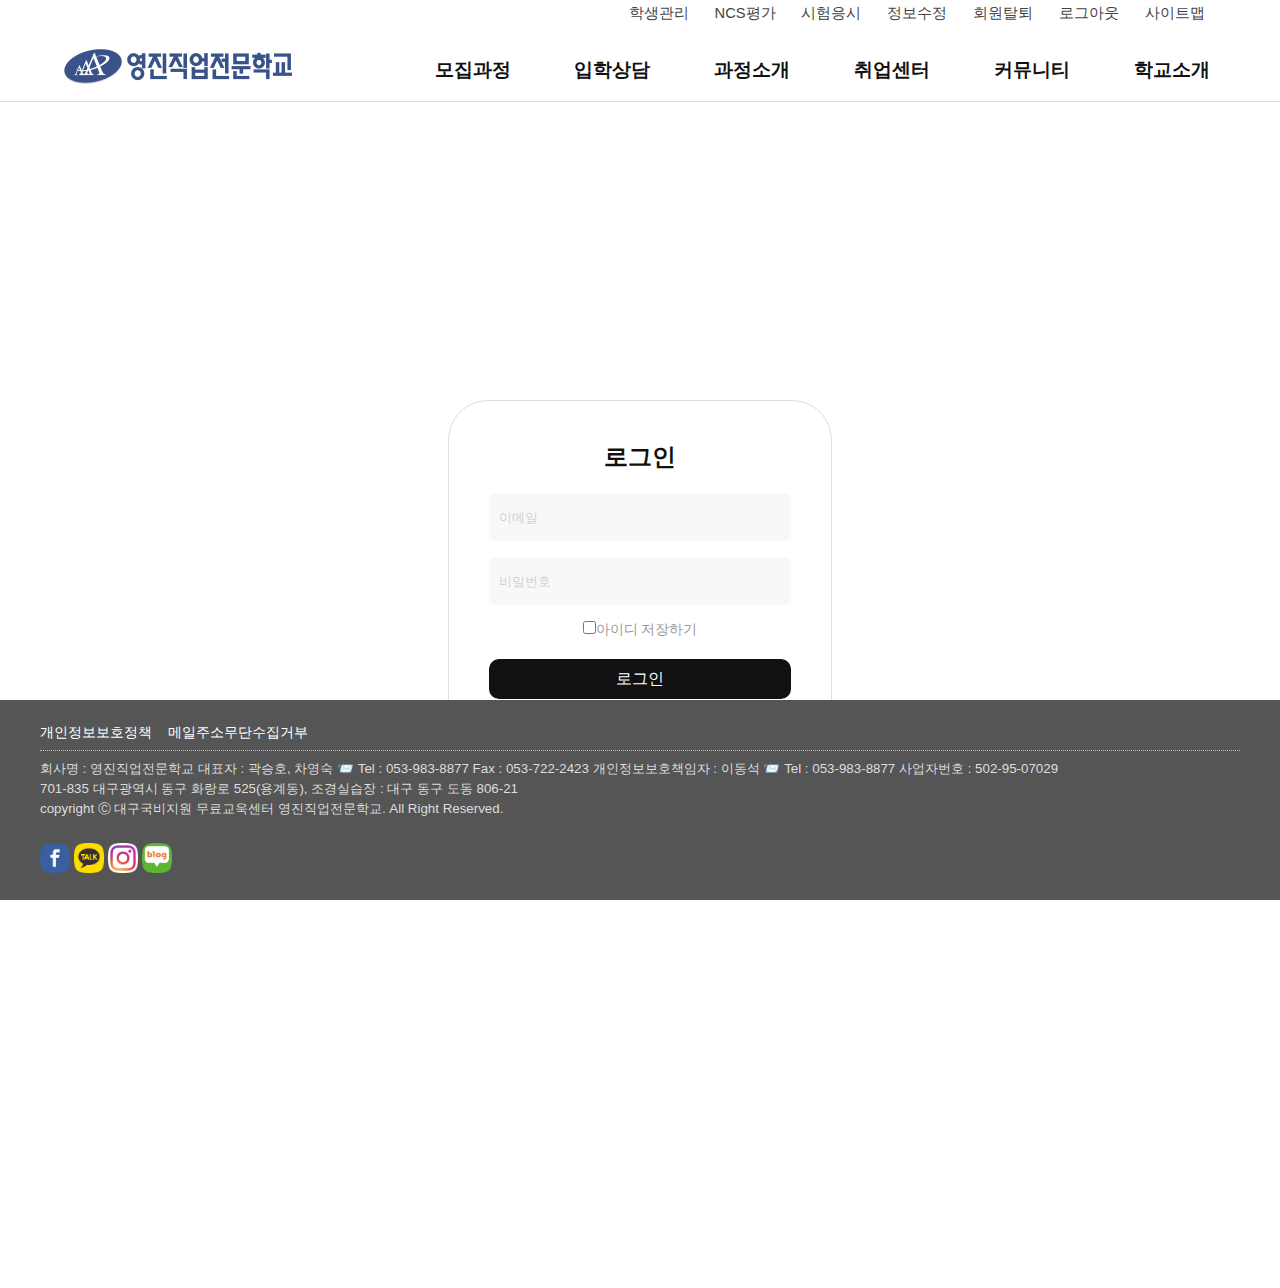
==== Loginform.html @ b8594d87 "Loginform Api" ====
<!DOCTYPE html>
<html lang="en">
  <head>
    <meta charset="UTF-8" />
    <meta http-equiv="X-UA-Compatible" content="IE=edge" />
    <meta name="viewport" content="width=device-width, initial-scale=1.0" />
    <link rel="stylesheet" href="css/style.css" />
    <link rel="stylesheet" href="css/Login_style.css" />
    <title>대구 국비지원 무료교육 영진직업전문학교</title>
    <script
      type="text/javascript"
      src="https://static.nid.naver.com/js/naverLogin_implicit-1.0.3.js"
      charset="utf-8"
    ></script>
    <script
      type="text/javascript"
      src="http://code.jquery.com/jquery-1.11.3.min.js"
    ></script>
  </head>
  <body>
    <header>
      <div id="header_top">
        <nav id="header_gnb">
          <ul>
            <li><a href="#">학생관리</a></li>
            <li><a href="#">NCS평가</a></li>
            <li><a href="#">시험응시</a></li>
            <li><a href="#">정보수정</a></li>
            <li><a href="#">회원탈퇴</a></li>
            <li><a href="#">로그아웃</a></li>
            <li><a href="#">사이트맵</a></li>
          </ul>
        </nav>
      </div>
      <div id="header_bottom">
        <div class="wrapper">
          <div id="toggle">
            <img
              src="./images/toggle.png"
              alt="영진직업전문학교 토글"
              width="40px"
            />
          </div>
          <div id="title">
            <a href="http://znqptkzp.dothome.co.kr/yjHompage/main.html"
              ><img
                src="./images/yj_log.png"
                alt="영진직업전문학교 로고"
                style="cursor: pointer"
            /></a>
          </div>
          <nav id="header_lnb">
            <ul>
              <li><a href="#">모집과정</a></li>
              <li><a href="#">입학상담</a></li>
              <li><a href="#">과정소개</a></li>
              <li><a href="#">취업센터</a></li>
              <li><a href="#">커뮤니티</a></li>
              <li><a href="./sub.html">학교소개</a></li>
            </ul>
          </nav>
          <div id="phone">
            <img src="./images/main_tel.png" alt="전화 이미지" width="40px" />
          </div>
        </div>
      </div>
    </header>
    <main>
      <div class="login-wrapper">
        <h2>로그인</h2>
        <form method="post" action="서버의url" id="login-form">
          <input type="text" name="userName" placeholder="이메일" />
          <input type="password" name="userPassword" placeholder="비밀번호" />
          <label for="remember-check">
            <input type="checkbox" id="remember-check" />아이디 저장하기
          </label>
          <a href="index.html">
            <input type="button" value="로그인" />
          </a>
          <a href="javascript:kakaoLogin();" id="kakaobtn"
            ><img src="./images/kakao_login.png" width="300px"
          /></a>
          <div id="naver_id_login"></div>
        </form>
      </div>
    </main>
    <footer>
      <div class="wrapper">
        <div id="footerBigText">
          <ul>
            <li><a href="#">개인정보보호정책</a></li>
            <li><a href="#">메일주소무단수집거부</a></li>
          </ul>
        </div>
        <div id="footerSmallText">
          <p>
            회사명 : 영진직업전문학교 대표자 : 곽승호, 차영숙 📨 Tel :
            053-983-8877 Fax : 053-722-2423 개인정보보호책임자 : 이동석 📨 Tel :
            053-983-8877 사업자번호 : 502-95-07029
          </p>
          <p>
            701-835 대구광역시 동구 화랑로 525(용계동), 조경실습장 : 대구 동구
            도동 806-21
          </p>
          <p>
            copyright Ⓒ 대구국비지원 무료교욱센터 영진직업전문학교. All Right
            Reserved.
          </p>
        </div>
        <div id="footerSns">
          <img src="./images/footer_sns01.png" alt="" width="30px" />
          <img src="./images/footer_sns02.png" alt="" width="30px" />
          <img src="./images/footer_sns03.png" alt="" width="30px" />
          <img src="./images/footer_sns04.png" alt="" width="30px" />
        </div>
      </div>
    </footer>

    <script src="js/script.js"></script>
    <script src="https://developers.kakao.com/sdk/js/kakao.js"></script>
    <script>
      //JavaScript 키 : 56d51771a4a9d45bce2747686afe4f96
      window.Kakao.init("2975eed1ac3f6c9af2d1ec5ba7a1b85b"); // API Key 입력

      function kakaoLogin() {
        // 함수 선언
        window.Kakao.Auth.login({
          // 카카오 연동 로그인을 위한 인증, 로그인 될 때 실행됨
          scope: "profile_nickname, account_email, gender", // 가져올 카카오 로그인 정보 중 동의항목 ID 설정
          success: function (authobj) {
            console.log(authobj); // 받아온 오브젝트 데이터를 콘솔로 출력해보기
            window.Kakao.API.request({
              // 로그인 된 상태에서 유저의 로그인 정보(이메일, 닉네임 등) 값을 요청해서 받아오기
              url: "/v2/user/me", //로그인 한 사용자의 정보가 있는 url 지정
              success: (res) => {
                const kakao_account = res.kakao_account; // account 정보 가져오기
                console.log(kakao_account);
              },
            });
          },
        });
      }
    </script>
    <script type="text/javascript">
      var naver_id_login = new naver_id_login(
        "Lkqxbn6PcPAVUdVPSrmu",
        "http://znqptkzp.dothome.co.kr/yjHompage/naver_callback.html"
      );
      var state = naver_id_login.getUniqState();
      naver_id_login.setButton("white", 2, 40);
      naver_id_login.setDomain(
        "http://znqptkzp.dothome.co.kr/yjHompage/Loginform.html"
      );
      naver_id_login.setState(state);
      naver_id_login.setPopup();
      naver_id_login.init_naver_id_login();
    </script>
  </body>
</html>
---- css/style.css ----
/* 초기화 */
* {
  margin: 0;
  padding: 0;
  box-sizing: border-box;
}
li {
  list-style: none;
  display: inline-block;
}
a {
  text-decoration: none;
}
/* 공통 부분 */
.wrapper {
  max-width: 1200px;
  margin: 0 auto;
}
/* 헤더 */
header {
  width: 100vw;
  background: white;
  border-bottom: #eee;
  padding-bottom: 8px;
  position: fixed;
  z-index: 9;
  border-bottom: 1px solid #ddd;
}

header #header_top #header_gnb ul {
  /* border: 1px solid black; */
  /* width: 500px; */
  text-align: right;
  padding-right: 5%;
}
header #header_top #header_gnb ul li {
  padding: 4px 11px;
}
header #header_top #header_gnb ul li a {
  color: #444;
  font-size: 11pt;
}

header #header_bottom {
  /* border: 1px solid black; */
  padding-top: 20px;
}
header #header_bottom .wrapper {
  display: flex;
  justify-content: space-between;
}
/* header #header_bottom #title {
    border: 1px solid black;
  }
  header #header_bottom #header_lnb {
    border: 1px solid black;
  } */
header #header_bottom #header_lnb ul li {
  padding: 10px 30px;
}
header #header_bottom #header_lnb ul li a {
  color: #111;
  font-size: 14pt;
  font-weight: bold;
}
header #header_bottom #toggle {
  display: none;
}
header #header_bottom #phone {
  display: none;
}

/* 콘텐츠 */
#contents {
  background: #ddd;
  padding-top: 93px;
}

#contents #mainimage_wrapper {
  display: flex;
  justify-content: center;
  width: 100%;
  background: black;
}
/* 탭메뉴 */
/* 첫번째 탭 _ 모집중인 과정 */
#contents #class_wrapper #class_tab {
  padding: 20px 0;
}
#contents #class_wrapper .wrapper input {
  display: none;
}

#contents #class_wrapper .wrapper input ~ div {
  display: none;
}

#contents
  #class_wrapper
  .wrapper
  input:nth-of-type(1):checked
  ~ div:nth-of-type(1) {
  display: block;
}
#contents
  #class_wrapper
  .wrapper
  input:nth-of-type(2):checked
  ~ div:nth-of-type(2) {
  display: block;
}
#contents
  #class_wrapper
  .wrapper
  input:nth-of-type(3):checked
  ~ div:nth-of-type(3) {
  display: block;
}
#contents
  #class_wrapper
  .wrapper
  input:nth-of-type(4):checked
  ~ div:nth-of-type(4) {
  display: block;
}
#contents
  #class_wrapper
  .wrapper
  input:nth-of-type(5):checked
  ~ div:nth-of-type(5) {
  display: block;
}
#contents
  #class_wrapper
  .wrapper
  input:nth-of-type(6):checked
  ~ div:nth-of-type(6) {
  display: block;
}

/* 탭모양 구성 */
#class_tab {
  text-align: center;
}
#class_tab section {
  overflow: hidden;
}
#class_tab section label {
  /* 크기 및 글자 위치 지정 */
  display: block;
  float: left;
  width: 200px;
  height: 50px;
  border: 1px solid gray;
  background: white;
  text-align: center;
  line-height: 50px;
  color: #555;
  font-weight: bold;
}
#class_tab input:nth-child(1):checked ~ section label:nth-child(1) {
  border-bottom: 3px solid #0d5fb6;
  color: #0d5fb6;
}
#class_tab input:nth-child(2):checked ~ section label:nth-child(2) {
  border-bottom: 3px solid #0d5fb6;
  color: #0d5fb6;
}
#class_tab input:nth-child(3):checked ~ section label:nth-child(3) {
  border-bottom: 3px solid #0d5fb6;
  color: #0d5fb6;
}
#class_tab input:nth-child(4):checked ~ section label:nth-child(4) {
  border-bottom: 3px solid #0d5fb6;
  color: #0d5fb6;
}
#class_tab input:nth-child(5):checked ~ section label:nth-child(5) {
  border-bottom: 3px solid #0d5fb6;
  color: #0d5fb6;
}
#class_tab input:nth-child(6):checked ~ section label:nth-child(6) {
  border-bottom: 3px solid #0d5fb6;
  color: #0d5fb6;
}
#class_tab .class_tab_item {
  text-align: center;
}
#class_tab .class_tab_item img {
  width: 24.6%;
}

#contents #edu_wrapper {
  background: white;
}
#contents #edu_wrapper .wrapper input {
  display: none;
}
#contents #edu_wrapper .wrapper input ~ div {
  display: none;
}
#contents
  #edu_wrapper
  .wrapper
  input:nth-of-type(1):checked
  ~ div:nth-of-type(1) {
  display: block;
}
#contents
  #edu_wrapper
  .wrapper
  input:nth-of-type(2):checked
  ~ div:nth-of-type(2) {
  display: block;
}

#contents #edu_wrapper #class_tab {
  padding: 20px 0;
}
#contents #edu_wrapper #class_tab section label {
  /* 크기 및 글자 위치 지정 */
  display: block;
  float: left;
  width: 600px;
  height: 50px;
  border: 1px solid gray;
  background: white;
  text-align: center;
  line-height: 50px;
  color: #555;
  font-weight: bold;
  margin-bottom: 30px;
}
#contents
  #edu_wrapper
  #class_tab
  input:nth-child(1):checked
  ~ section
  label:nth-child(1) {
  border-bottom: 3px solid #0d5fb6;
  color: #0d5fb6;
}
#contents
  #edu_wrapper
  #class_tab
  input:nth-child(2):checked
  ~ section
  label:nth-child(2) {
  border-bottom: 3px solid #0d5fb6;
  color: #0d5fb6;
}
/* 푸터 */
footer {
  background: #555;
  color: #ddd;
  padding-top: 24px;
}
#footerBigText {
  padding-bottom: 8px;
  border-bottom: 1px dotted #bbb;
  margin-bottom: 8px;
}
#footerBigText ul li {
  margin-right: 12px;
}
#footerSmallText {
  font-size: 10pt;
  line-height: 1.5;
}
footer a {
  color: white;
}
#footerSns {
  padding: 24px 0;
}
---- css/Login_style.css ----
* {
  padding: 0;
  margin: 0;
  border: none;
}
body {
  font-size: 14px;
  font-family: "Roboto", sans-serif;
}
main {
  height: 100%;
  padding: 400px 0;
  display: flex;
  justify-content: center;
  align-items: center;
}
footer {
  position: fixed;
  width: 100%;
  bottom: 0;
  margin-top: 100px;
}
.login-wrapper {
  width: 30%;
  height: 100%;
  padding: 40px;
  border: 1px solid #ddd;
  border-radius: 40px;
  box-sizing: border-box;
  text-align: center;
}

.login-wrapper > h2 {
  font-size: 24px;
  color: #111;
  margin-bottom: 20px;
}
#login-form > input {
  width: 100%;
  height: 48px;
  padding: 0 10px;
  box-sizing: border-box;
  margin-bottom: 16px;
  border-radius: 6px;
  background-color: #f8f8f8;
}
#login-form > input::placeholder {
  color: #d2d2d2;
}
#login-form input[type="button"] {
  color: #fff;
  width: 100%;
  height: 40px;
  border-radius: 10px;
  font-size: 16px;
  background-color: #111;
  margin: 20px 0;
}
#login-form > input[type="checkbox"] {
  display: none;
}
#login-form > label {
  color: #999999;
}
#naver_id_login {
  width: 100%;
  height: 60px;
  border: 1px solid black;
  border-radius: 5px;
  background-image: url("../images/naverbtn/btnD_완성형.png");
  background-size: cover;
  background-position: center;
}
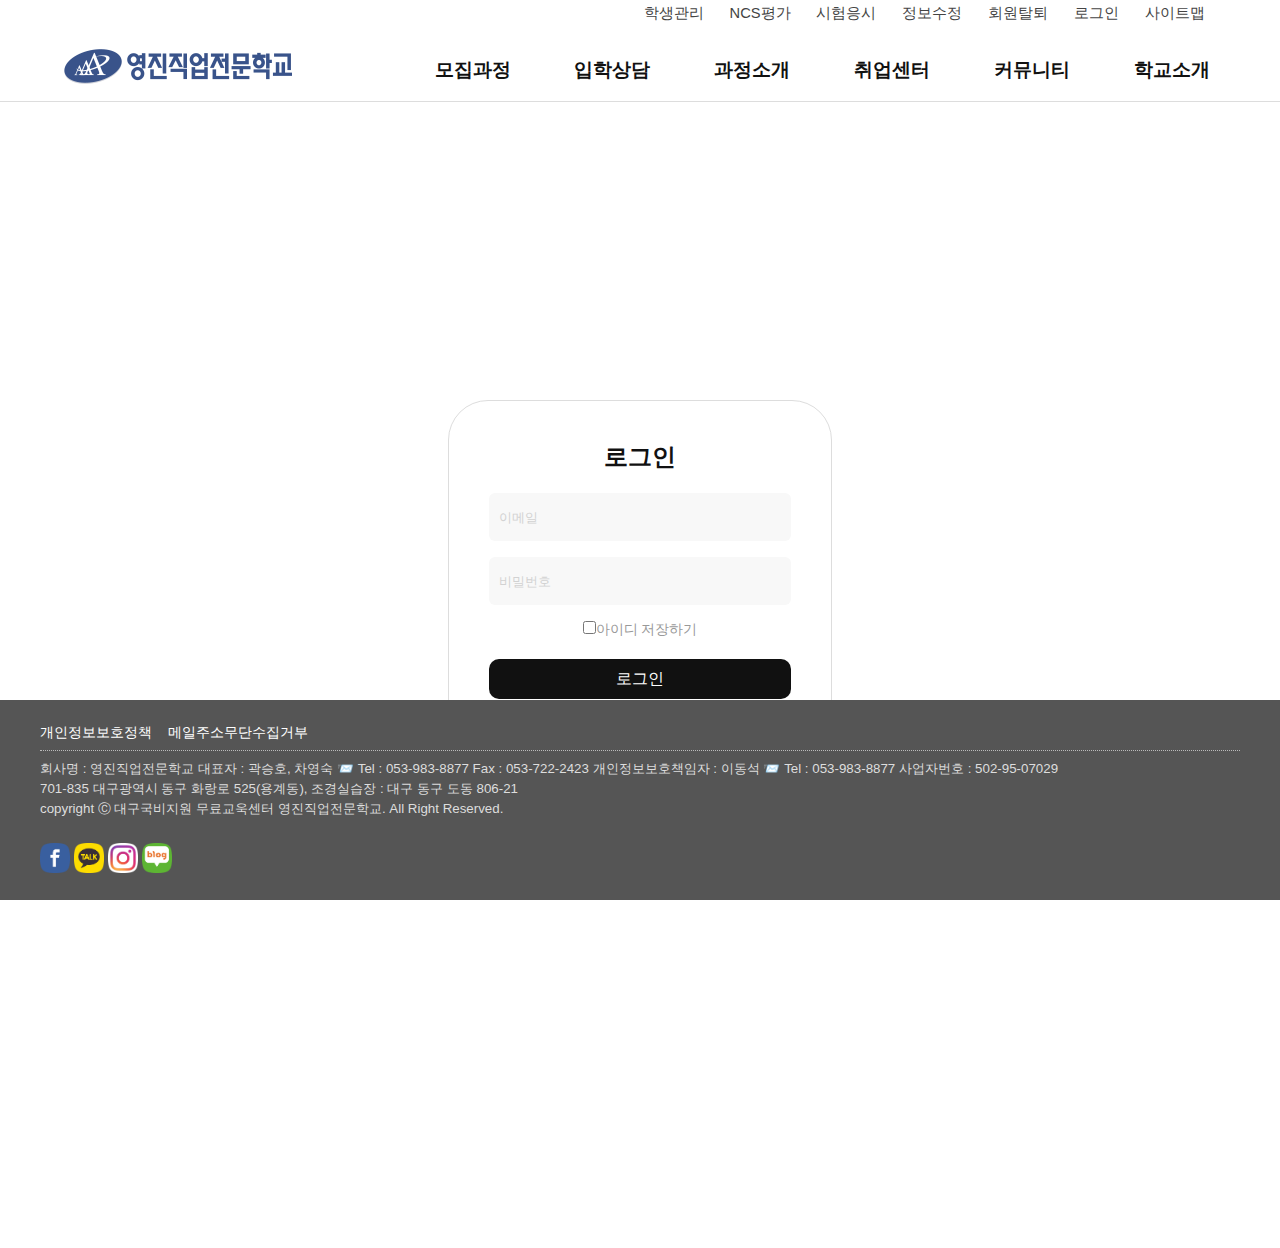
==== commit d29b203a: "update" ====
--- a/Loginform.html
+++ b/Loginform.html
@@ -27,7 +27,7 @@
             <li><a href="#">시험응시</a></li>
             <li><a href="#">정보수정</a></li>
             <li><a href="#">회원탈퇴</a></li>
-            <li><a href="#">로그아웃</a></li>
+            <li><a href="#">로그인</a></li>
             <li><a href="#">사이트맵</a></li>
           </ul>
         </nav>
@@ -42,7 +42,7 @@
             />
           </div>
           <div id="title">
-            <a href="http://znqptkzp.dothome.co.kr/yjHompage/main.html"
+            <a href="main.html"
               ><img
                 src="./images/yj_log.png"
                 alt="영진직업전문학교 로고"
@@ -147,7 +147,7 @@
         "http://znqptkzp.dothome.co.kr/yjHompage/naver_callback.html"
       );
       var state = naver_id_login.getUniqState();
-      naver_id_login.setButton("white", 2, 40);
+      naver_id_login.setButton("white", 3, 65);
       naver_id_login.setDomain(
         "http://znqptkzp.dothome.co.kr/yjHompage/Loginform.html"
       );
--- a/css/Login_style.css
+++ b/css/Login_style.css
@@ -63,11 +63,5 @@
   color: #999999;
 }
 #naver_id_login {
-  width: 100%;
-  height: 60px;
-  border: 1px solid black;
-  border-radius: 5px;
-  background-image: url("../images/naverbtn/btnD_완성형.png");
-  background-size: cover;
-  background-position: center;
+  margin-top: 20px;
 }
